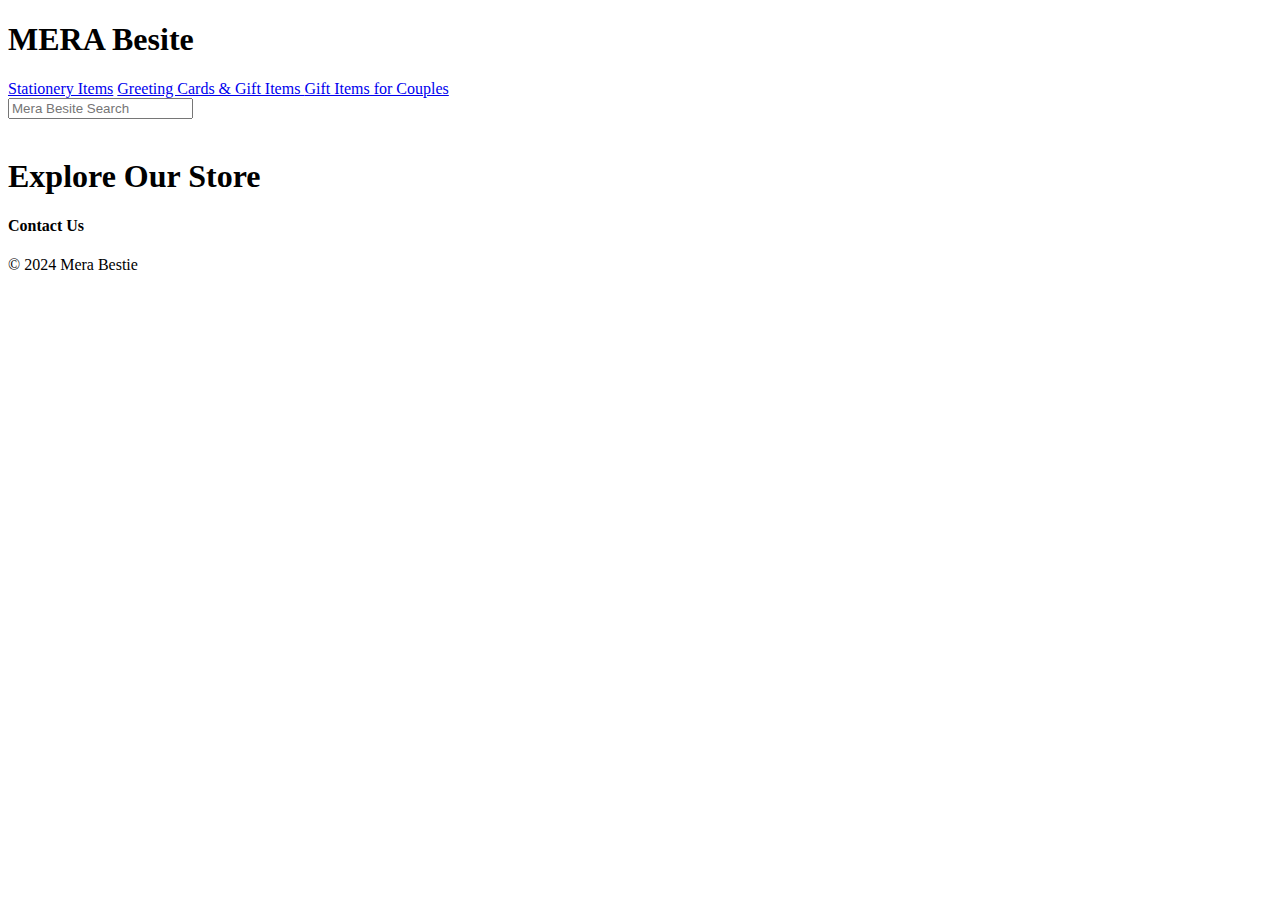
==== index.html @ 736379dd "Rename Index.html to index.html" ====
<!DOCTYPE html>
<html lang="en">
<head>
    <meta charset="UTF-8">
    <meta name="viewport" content="width=device-width, initial-scale=1.0">
    <title>MeriWebsite</title>
    <link rel="stylesheet" href="https://cdnjs.cloudflare.com/ajax/libs/font-awesome/6.7.1/css/all.min.css" integrity="sha512-5Hs3dF2AEPkpNAR7UiOHba+lRSJNeM2ECkwxUIxC1Q/FLycGTbNapWXB4tP889k5T5Ju8fs4b1P5z/iB4nMfSQ==" crossorigin="anonymous" referrerpolicy="no-referrer" />
    <link rel="stylesheet" href="MeriWebsite.css">
   
</head>
<body>
    <header>
        <h1>MERA Besite</h1>
    </header>
    <div class="options">
        <div class="option1"><a href="Stationery.html">Stationery Items</a>
            <a href="Greeting Cards.html">Greeting Cards & Gift Items </a>
            <a href="Gift Items.html">Gift Items for Couples</a></div>
        <div class="option2"> <input placeholder="Mera Besite Search">
            <i class="fa-solid fa-magnifying-glass" style="color: #ebecf0;"></i></div>
            <i class="fa-solid fa-cart-shopping" style="color: #ffffff;"><Span>Cart</Span></i>  
    </div>
    <div class="main1">
         <h1>Explore Our Store</h1>
    </div>
    <div class="contact"><h4>Contact Us</h4></div>
    <footer>
        <p>&copy; 2024 Mera Bestie</p>
    </footer>
</body>
</html>
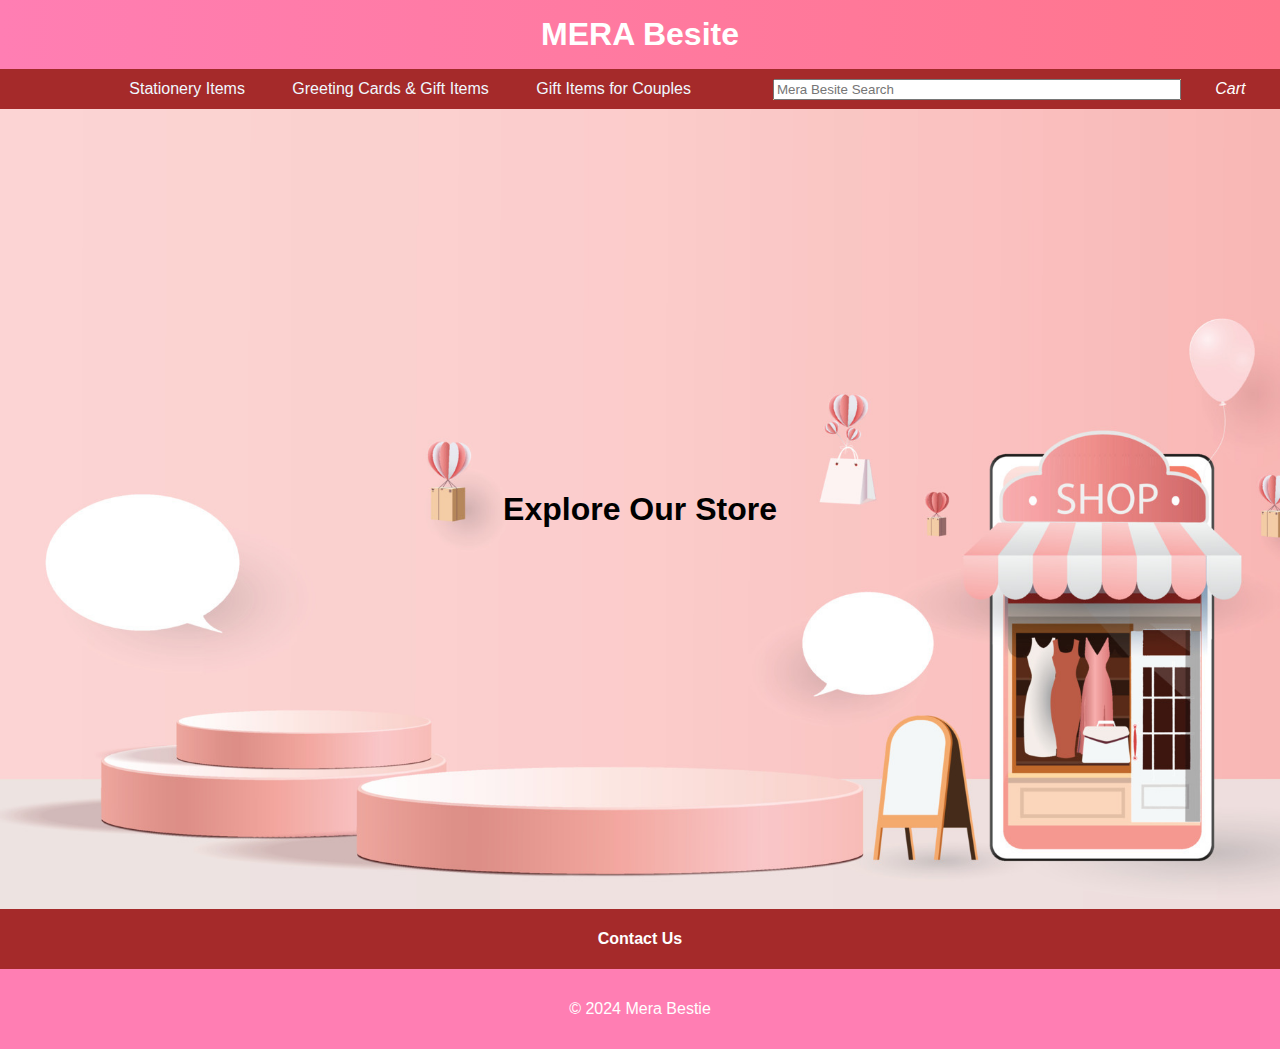
==== commit db61bdcc: "Update index.html" ====
--- a/index.html
+++ b/index.html
@@ -13,7 +13,8 @@
         <h1>MERA Besite</h1>
     </header>
     <div class="options">
-        <div class="option1"><a href="Stationery.html">Stationery Items</a>
+        <div class="option1"><i class="fa-regular fa-hand-point-right" style="color: #f0f2f5;"></i>
+            <a href="Stationery.html">Stationery Items</a>
             <a href="Greeting Cards.html">Greeting Cards & Gift Items </a>
             <a href="Gift Items.html">Gift Items for Couples</a></div>
         <div class="option2"> <input placeholder="Mera Besite Search">
--- a/MeriWebsite.css
+++ b/MeriWebsite.css
@@ -0,0 +1,118 @@
+*{
+    margin: 0;
+    font-family: Arial;
+    border: border-box;
+}
+header {
+    background: linear-gradient(90deg, #ff7eb3, #ff758c);
+    color: #fff;
+    padding: 1rem 0;
+    text-align: center;
+    box-shadow: 0 4px 8px rgba(0, 0, 0, 0.2);
+  }
+  
+  header h1 {
+    font-size: 2rem;
+    margin: 0;
+  }
+  
+  header nav {
+    margin-top: 0.5rem;
+  }
+  
+  header nav a {
+    color: #fff;
+    text-decoration: none;
+    margin: 0 1rem;
+    font-weight: bold;
+    font-size: 1rem;
+  }
+  
+  header nav a:hover {
+    text-decoration: underline;
+  }
+.options{
+    background-color: brown;
+    display: flex;
+    justify-content: center;
+    align-items: center;
+    justify-content: space-evenly;
+    height: 40px;
+
+}
+.option1{
+    display: flex;
+    justify-content:space-evenly;
+    width:55%;
+}
+.option2{
+    background-color: burlywood;
+    display: flex;
+    justify-content: center;
+    align-items: center;
+    border-top-left-radius: 10px;
+}
+a{
+    color: aliceblue;
+    text-decoration: none;
+}
+input{
+    width: 400px;
+    color: black;
+}
+.main1{
+    background-image: url("Anniversary_Desk3-18-11-24.jpg");
+    height: 800px;
+    width: 100%;
+    display: flex;
+    justify-content: center;
+    align-items: center;
+    background-size: cover;
+    font-weight: 800;
+}
+main{
+    display: flex;
+    flex-wrap: wrap;
+    justify-content: space-evenly;
+    background-color: orange;
+    height: 950px;
+}
+.box{
+    /* border: 2px solid black; */
+    height:400px;
+    width: 23%;
+    background-color: white;
+    padding: 20px 0px 15px;
+    margin-top: 15px;
+}
+.box-img{
+    height: 300px;
+    background-size: cover;
+    margin-top: 1rem;
+    margin-bottom: 1rem;
+}
+.box-content{
+    margin-left: 1rem;
+    margin-right: 1rem;
+}
+.box-content p{
+    color: #008175;
+}
+.contact{
+    background-color: brown;
+    color: white;
+    font: 800;
+    height: 60px;
+    width: 100%;
+    display: flex;
+    justify-content: center;
+    align-items: center;
+}
+footer{
+    background-color: #ff7eb3;
+    color: white;
+    height: 80px;
+    display: flex;
+    justify-content: center;
+    align-items: center;
+}